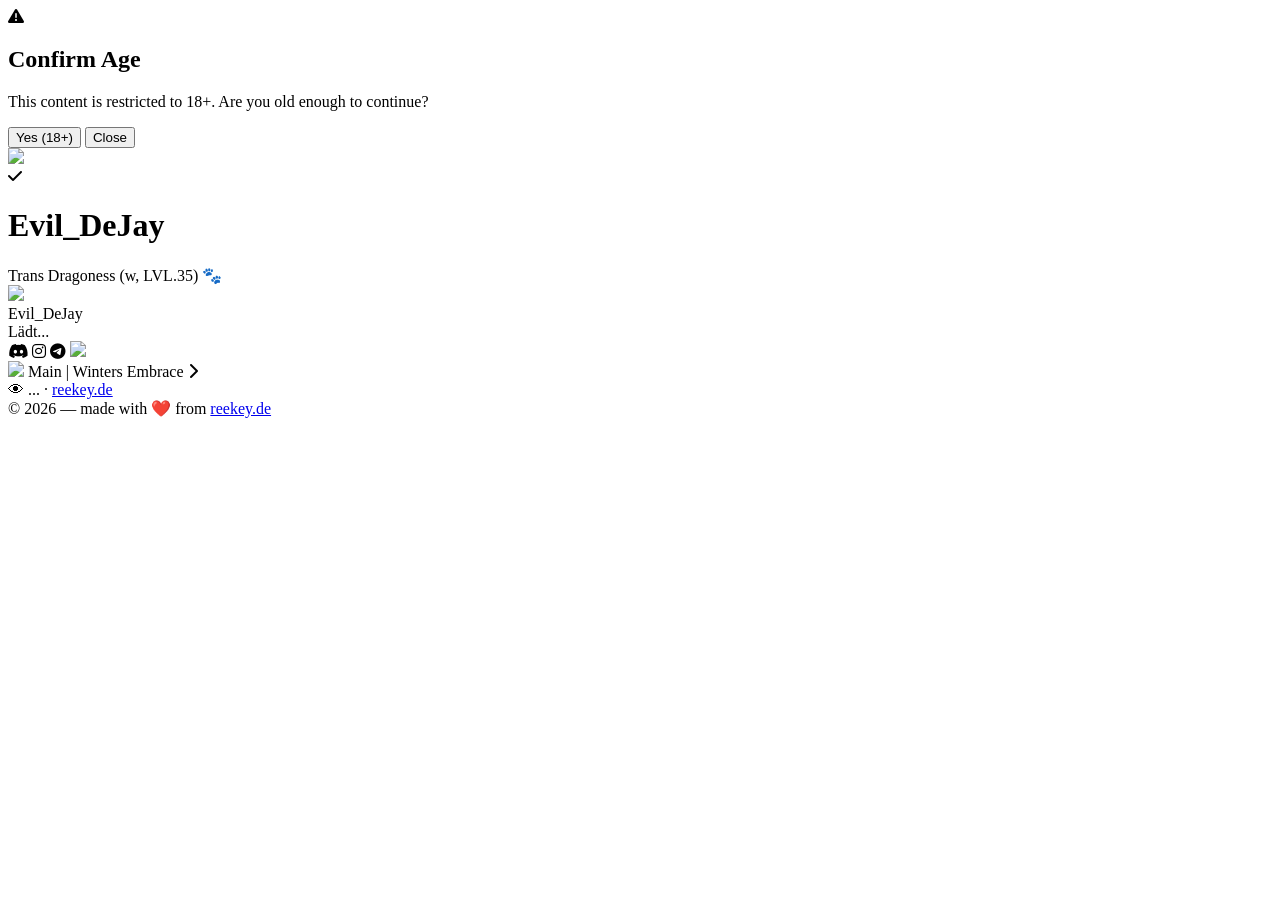
==== index.html @ 0b231b2c "Add initial HTML structure for link portal" ====
<!DOCTYPE html>
  <html lang="de">
  <head>
    <meta charset="utf-8"/>
    <meta name="viewport" content="width=device-width, initial-scale=1.0, maximum-scale=1.0, user-scalable=no"/>
    <title>Evil_DeJay | Link-Portal</title>

    <meta property="og:title" content="Evil_DeJay | Link-Portal">
    <meta property="og:site_name" content="dejaykey.de">
    <meta property="og:description" content="Welcome to my official link portal! 🐾">
    <meta property="og:image" content="https://dejaykey.de/photo_2026-05-27_23-57-59.jpg">
    <meta property="og:url" content="https://dejaykey.de/">
    <meta property="og:type" content="website">

    <link rel="icon" type="image/jpeg" href="https://dejaykey.de/photo_2026-05-27_23-50-28.jpg">
    <link rel="stylesheet" href="https://cdnjs.cloudflare.com/ajax/libs/font-awesome/6.5.1/css/all.min.css">
    <link rel="preconnect" href="https://fonts.googleapis.com">
    <link rel="preconnect" href="https://fonts.gstatic.com" crossorigin>
    <link href="https://fonts.googleapis.com/css2?family=Inter:wght@400;500;600;700;800&family=JetBrains+Mono:wght@500;600&display=swap" rel="stylesheet">
    <link rel="stylesheet" href="/style.css">
  </head>
  <body>
    <div id="age-gate" class="age-gate-overlay">
      <div class="age-gate-box">
        <div class="icon-circle"><i class="fa-solid fa-triangle-exclamation"></i></div>
        <h2>Confirm Age</h2>
        <p>This content is restricted to 18+. Are you old enough to continue?</p>
        <div class="age-gate-actions">
          <button onclick="go()" class="yes-btn">Yes (18+)</button>
          <button onclick="hide()" class="no-btn">Close</button>
        </div>
      </div>
    </div>

    <div class="bg-layer" style="background-image: url('https://dejaykey.de/photo_2026-05-27_23-57-59.jpg');"></div>
    <div class="main-wrapper">
      <div class="profile-card" id="card">
        <div>
          <div class="avatar-box">
            <img class="avatar-img" src="https://dejaykey.de/photo_2026-05-27_23-50-28.jpg">
            <div class="avatar-ring"></div>
            <div class="status-corner"><i class="fa-solid fa-check"></i></div>
          </div>
        </div>
        <div>
          <h1>Evil_DeJay</h1>
          <div class="sub-bio">Trans Dragoness (w, LVL.35) 🐾</div>
      </div>

              <div class="status-widget">
                <div class="status-row discord-row" onclick="track('Discord_Profile', 'https://discord.com/users/1209220675303379046')">
                  <div class="avatar-mini">
                    <img src="https://dejaykey.de/photo_2026-05-27_23-50-28.jpg">
                    <div id="widget-dot" class="widget-status-dot"></div>
                  </div>
                  <div class="widget-info">
                    <div class="widget-name">Evil_DeJay</div>
                    <div id="widget-activity" class="widget-activity">Lädt...</div>
                  </div>
                  <span class="status-chip" id="widget-status-label"></span>
                </div>
              </div>

              <div class="social-row">
                <a class="social-icon" onclick="track('Discord', 'https://discord.com/users/ev1lg3n')"><i class="fa-brands fa-discord"></i></a>
                <a class="social-icon" onclick="track('Instagram', 'https://www.instagram.com/evil_dejay')"><i class="fa-brands fa-instagram"></i></a>
                <a class="social-icon" onclick="track('Telegram', 'https://t.me/EvilDejay')"><i class="fa-brands fa-telegram"></i></a>
                <a class="social-icon" onclick="track('Barq', 'https://barq.app/@DeJay')"><img class="dyn-icon-img" src="https://r2.guns.lol/12468df9-0fa2-4803-9eff-17382fc79a12.webp"></a>
              </div>

              <div class="btn-list">
                <div class="links-card" onclick="track('Main | Winters Embrace', 'https://www.winters-embrace.com/')">
                  <span class="link-label">
                    <span class="link-icon"><img class="dyn-icon-img" src="https://reekey.de/photo_2026-05-28_02-22-45.svg"></span>
                    <span class="link-title">Main | Winters Embrace</span>
            </span>
            <span class="link-meta"><i class="fa-solid fa-chevron-right chevron"></i></span>
          </div>
        </div>

        <div class="footer">
          <div class="footer-links">
            <span class="view-counter-box">👁 <span id="view-count">...</span></span>
            <span>·</span>
            <span><a href="https://reekey.de">reekey.de</a></span>
          </div>
          <div class="footer-made-by">
            © 2026 — made with ❤️ from <a href="https://reekey.de">reekey.de</a>
        </div>
      </div>
    </div>
  </div>

  <script src="/script.js"></script>
</body>
</html>
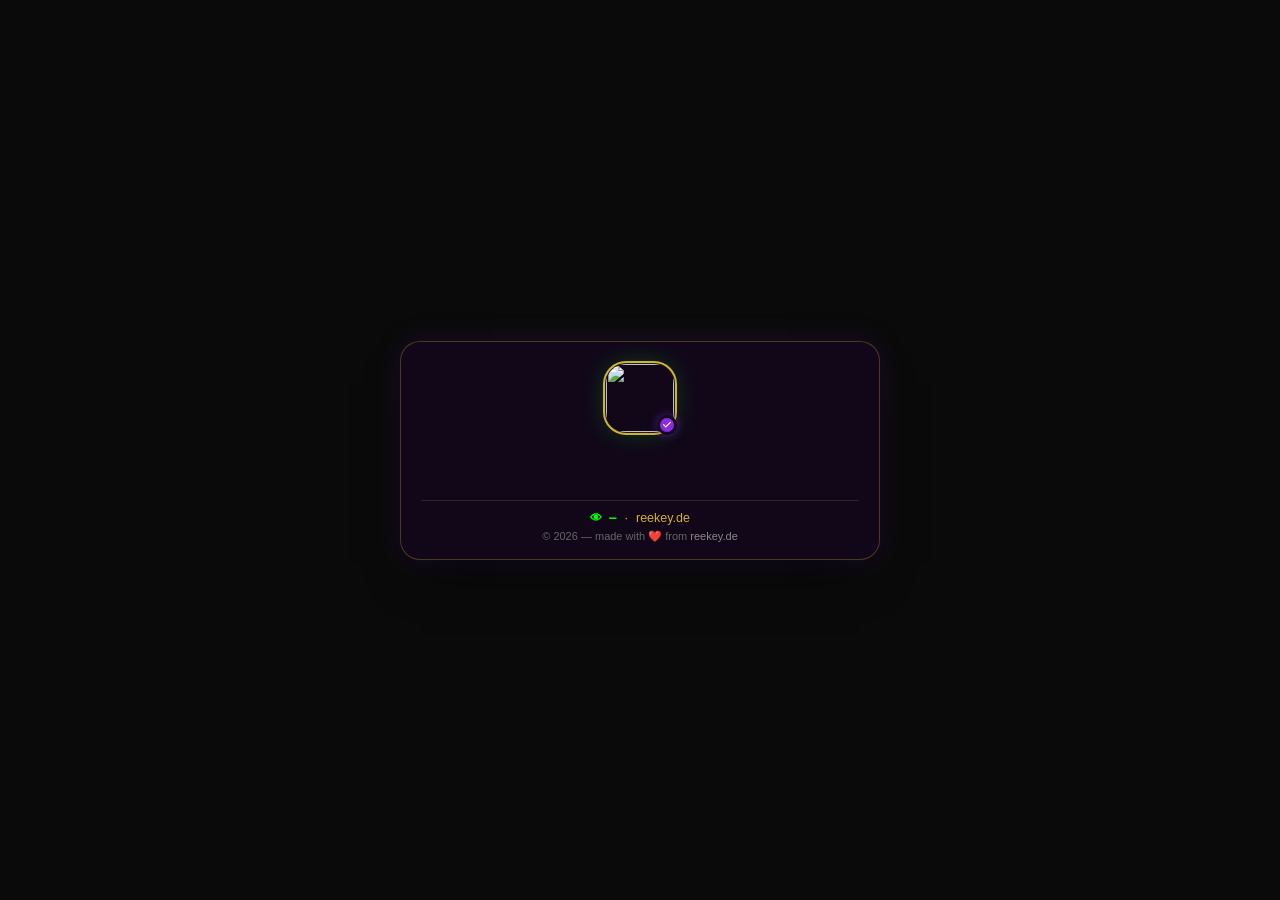
==== commit 628ad2a8: "Update index.html" ====
--- a/index.html
+++ b/index.html
@@ -12,7 +12,7 @@
     <meta property="og:url" content="https://dejaykey.de/">
     <meta property="og:type" content="website">
 
-    <link rel="icon" type="image/jpeg" href="https://dejaykey.de/photo_2026-05-27_23-50-28.jpg">
+    <link id="dynamic-favicon" rel="icon" type="image/jpeg" href="">
     <link rel="stylesheet" href="https://cdnjs.cloudflare.com/ajax/libs/font-awesome/6.5.1/css/all.min.css">
     <link rel="preconnect" href="https://fonts.googleapis.com">
     <link rel="preconnect" href="https://fonts.gstatic.com" crossorigin>
@@ -32,51 +32,26 @@
       </div>
     </div>
 
-    <div class="bg-layer" style="background-image: url('https://dejaykey.de/photo_2026-05-27_23-57-59.jpg');"></div>
+    <div class="bg-layer" id="live-bg"></div>
     <div class="main-wrapper">
       <div class="profile-card" id="card">
         <div>
           <div class="avatar-box">
-            <img class="avatar-img" src="https://dejaykey.de/photo_2026-05-27_23-50-28.jpg">
+            <img id="avatar" class="avatar-img" src="">
             <div class="avatar-ring"></div>
             <div class="status-corner"><i class="fa-solid fa-check"></i></div>
           </div>
         </div>
         <div>
-          <h1>Evil_DeJay</h1>
-          <div class="sub-bio">Trans Dragoness (w, LVL.35) 🐾</div>
-      </div>
+          <h1 id="live-title"></h1>
+          <div class="sub-bio" id="live-bio"></div>
+        </div>
 
-              <div class="status-widget">
-                <div class="status-row discord-row" onclick="track('Discord_Profile', 'https://discord.com/users/1209220675303379046')">
-                  <div class="avatar-mini">
-                    <img src="https://dejaykey.de/photo_2026-05-27_23-50-28.jpg">
-                    <div id="widget-dot" class="widget-status-dot"></div>
-                  </div>
-                  <div class="widget-info">
-                    <div class="widget-name">Evil_DeJay</div>
-                    <div id="widget-activity" class="widget-activity">Lädt...</div>
-                  </div>
-                  <span class="status-chip" id="widget-status-label"></span>
-                </div>
-              </div>
+        <div id="dynamic-widget-area"></div>
 
-              <div class="social-row">
-                <a class="social-icon" onclick="track('Discord', 'https://discord.com/users/ev1lg3n')"><i class="fa-brands fa-discord"></i></a>
-                <a class="social-icon" onclick="track('Instagram', 'https://www.instagram.com/evil_dejay')"><i class="fa-brands fa-instagram"></i></a>
-                <a class="social-icon" onclick="track('Telegram', 'https://t.me/EvilDejay')"><i class="fa-brands fa-telegram"></i></a>
-                <a class="social-icon" onclick="track('Barq', 'https://barq.app/@DeJay')"><img class="dyn-icon-img" src="https://r2.guns.lol/12468df9-0fa2-4803-9eff-17382fc79a12.webp"></a>
-              </div>
+        <div class="social-row" id="dynamic-social-container"></div>
 
-              <div class="btn-list">
-                <div class="links-card" onclick="track('Main | Winters Embrace', 'https://www.winters-embrace.com/')">
-                  <span class="link-label">
-                    <span class="link-icon"><img class="dyn-icon-img" src="https://reekey.de/photo_2026-05-28_02-22-45.svg"></span>
-                    <span class="link-title">Main | Winters Embrace</span>
-            </span>
-            <span class="link-meta"><i class="fa-solid fa-chevron-right chevron"></i></span>
-          </div>
-        </div>
+        <div class="btn-list" id="dynamic-links-container"></div>
 
         <div class="footer">
           <div class="footer-links">
--- a/style.css
+++ b/style.css
@@ -0,0 +1,150 @@
+ :root {
+    --bg: #0A0A0A;
+    --card: #14071f;
+    --raised: rgba(138, 43, 226, 0.16);
+    --ink: #00ff08;
+    --ink-dim: #d4af37;
+    --line: rgba(212, 175, 55, 0.18);
+    --purple: #8a2be2;
+    --gold: #d4af37;
+    --badge: #8a2be2;
+}
+* { box-sizing: border-box; }
+body, html {
+    margin: 0; padding: 0; width: 100%; min-height: 100%;
+    background-color: var(--bg); color: var(--ink);
+    font-family: 'Inter', -apple-system, sans-serif;
+}
+
+.bg-layer { position: fixed; inset: 0; background-size: cover; background-position: center; background-attachment: fixed; z-index: 0; pointer-events: none; }
+
+.main-wrapper { position: relative; z-index: 2; min-height: 100dvh; width: 100%; display: flex; flex-direction: column; justify-content: center; align-items: center; padding: 32px 14px; overflow-y: auto; -webkit-overflow-scrolling: touch; }
+
+.profile-card {
+    width: 100%; max-width: 480px;
+    background: rgba(20, 7, 31, 0.75);
+    backdrop-filter: blur(14px);
+    -webkit-backdrop-filter: blur(14px);
+    border-radius: 20px;
+    border: 1px solid rgba(212, 175, 55, 0.3);
+    padding: 32px 26px 26px 26px;
+    text-align: center;
+    display: flex; flex-direction: column; gap: 22px;
+    opacity: 0; transition: opacity 0.4s ease;
+    box-shadow: 0 24px 48px -20px rgba(0,0,0,0.6), 0 0 30px rgba(138, 43, 226, 0.15);
+}
+
+.avatar-box { width: 80px; height: 80px; margin: 0 auto; position: relative; flex-shrink: 0; }
+.avatar-img { width: 100%; height: 100%; border-radius: 20px; object-fit: cover; box-shadow: 0 0 24px rgba(0, 255, 8, 0.25); }
+.avatar-ring { position: absolute; inset: -3px; border-radius: 23px; border: 2px solid var(--gold); pointer-events: none; }
+.status-corner { position: absolute; bottom: -3px; right: -3px; width: 20px; height: 20px; border-radius: 50%; background: var(--purple); border: 3px solid #14071f; display: flex; align-items: center; justify-content: center; box-shadow: 0 0 10px rgba(138, 43, 226, 0.5); }
+.status-corner i { font-size: 9px; color: #fff; }
+
+h1 { font-size: 22px; font-weight: 700; margin: 0; color: var(--ink); letter-spacing: -0.01em; text-shadow: 0 0 18px rgba(0, 255, 8, 0.3); }
+.sub-bio { color: var(--ink-dim); font-size: 14px; margin: 8px 0 0 0; font-weight: 400; line-height: 1.55; padding: 0 4px; text-shadow: 0 1px 4px rgba(0,0,0,0.5); }
+
+.status-widget { background: rgba(0, 0, 0, 0.4); border: 1px solid rgba(212, 175, 55, 0.25); border-radius: 14px; overflow: hidden; }
+.status-row { display: flex; align-items: center; gap: 10px; padding: 11px 14px; position: relative; text-align: left; }
+.discord-row { cursor: pointer; transition: background 0.15s ease; }
+.discord-row:hover { background: rgba(138, 43, 226, 0.14); }
+.avatar-mini { position: relative; width: 34px; height: 34px; flex-shrink: 0; }
+.avatar-mini img { width: 100%; height: 100%; border-radius: 10px; object-fit: cover; border: 2px solid var(--gold); }
+.widget-status-dot { width: 11px; height: 11px; border-radius: 50%; background-color: #555; border: 2px solid #14071f; position: absolute; bottom: -2px; right: -2px; }
+.widget-info { overflow: hidden; }
+.widget-name { font-weight: 700; font-size: 14px; color: #fff; }
+.dyn-icon-img { width: 17px; height: 17px; object-fit: contain; }
+.widget-activity { color: rgba(0, 255, 8, 0.8); font-size: 12px; font-weight: 600; white-space: nowrap; overflow: hidden; text-overflow: ellipsis; }
+.status-chip { margin-left: auto; font-size: 10.5px; font-weight: 600; text-transform: uppercase; letter-spacing: 0.03em; color: var(--gold); flex-shrink: 0; }
+
+.social-row { display: flex; justify-content: center; flex-wrap: wrap; gap: 8px; }
+.social-icon {
+    width: 42px; height: 42px; background: var(--raised);
+    border-radius: 12px;
+    display: flex; justify-content: center; align-items: center; cursor: pointer;
+    transition: all 0.15s ease; color: var(--gold); overflow: hidden;
+}
+.social-icon img { width: 18px; height: 18px; object-fit: contain; }
+.social-icon i { font-size: 16px; }
+.social-icon:hover { background: rgba(138, 43, 226, 0.28); color: var(--ink); transform: translateY(-2px); }
+
+.btn-list { display: flex; flex-direction: column; gap: 8px; width: 100%; }
+.links-card {
+    background: linear-gradient(90deg, rgba(138, 43, 226, 0.35) 0%, rgba(20, 7, 31, 0.4) 100%);
+    border-radius: 14px;
+    padding: 14px 16px 14px 13px;
+    border-left: 3px solid transparent;
+    color: #fff;
+    text-decoration: none !important;
+    font-weight: 600; font-size: 14.5px;
+    display: flex; justify-content: space-between; align-items: center;
+    cursor: pointer; transition: background 0.15s ease, border-color 0.15s ease, transform 0.15s ease;
+}
+.links-card:hover { border-left-color: var(--gold); transform: translateY(-1px); }
+.links-card .link-label { display: flex; align-items: center; gap: 12px; overflow: hidden; }
+.links-card .link-icon { width: 20px; text-align: center; flex-shrink: 0; color: var(--gold); font-size: 16px; }
+.links-card .link-title { overflow: hidden; text-overflow: ellipsis; white-space: nowrap; }
+.links-card .link-meta { display: flex; align-items: center; gap: 8px; flex-shrink: 0; }
+.links-card .chevron { color: var(--gold); font-size: 12px; }
+.badge-18 { font-size: 10.5px; font-family: 'JetBrains Mono', monospace; font-weight: 700; background: var(--badge); color: #fff; padding: 3px 7px; border-radius: 6px; border: 1px solid var(--gold); flex-shrink: 0; }
+
+.age-gate-overlay { position: fixed; inset: 0; background: rgba(5,5,5,0.88); backdrop-filter: blur(6px); z-index: 9999; display: none; justify-content: center; align-items: center; padding: 16px; }
+.age-gate-box {
+    background: #14071f; border: 1px solid rgba(212, 175, 55, 0.35); border-top: 3px solid var(--purple);
+    border-radius: 20px; padding: 30px 26px; text-align: center; width: 100%; max-width: 380px;
+    transform: scale(0.94); opacity: 0; transition: transform 0.25s cubic-bezier(0.34,1.56,0.64,1), opacity 0.25s ease;
+}
+.age-gate-overlay.open .age-gate-box { transform: scale(1); opacity: 1; }
+.age-gate-box .icon-circle { width: 44px; height: 44px; border-radius: 50%; background: rgba(138,43,226,0.2); color: var(--gold); display: flex; align-items: center; justify-content: center; margin: 0 auto 14px auto; font-size: 18px; }
+.age-gate-box h2 { color: var(--ink); font-size: 18px; font-weight: 700; margin: 0; }
+.age-gate-box p { color: var(--ink-dim); font-size: 13.5px; margin: 10px 0 22px 0; line-height: 1.55; }
+.age-gate-box .yes-btn { padding: 12px 24px; background: var(--gold); border: none; border-radius: 12px; font-weight: 700; font-size: 14px; cursor: pointer; color: #14071f; font-family: inherit; }
+.age-gate-box .no-btn { padding: 12px 24px; background: var(--raised); color: var(--ink-dim); border: none; border-radius: 12px; font-size: 14px; cursor: pointer; font-family: inherit; }
+.age-gate-actions { display: flex; gap: 10px; justify-content: center; }
+
+.footer { padding-top: 16px; border-top: 1px solid var(--line); text-align: center; font-size: 12.5px; color: var(--ink-dim); display: flex; flex-direction: column; gap: 8px; }
+.footer-links { display: flex; justify-content: center; align-items: center; gap: 8px; flex-wrap: wrap; }
+.footer a { color: var(--ink-dim); text-decoration: none; font-weight: 500; }
+.footer a:hover { color: var(--ink); }
+.view-counter-box { color: var(--ink); font-weight: 600; font-family: 'JetBrains Mono', monospace; font-size: 12px; }
+.footer-made-by { font-size: 11px; color: #666; }
+.footer-made-by a { color: #888; }
+
+@media (min-width: 1024px) and (max-height: 1080px) {
+    body, html { overflow: hidden !important; }
+    .main-wrapper { padding: 18px 10px; overflow-y: hidden; }
+    .profile-card { padding: 22px 20px 16px 20px; gap: 12px; }
+    .avatar-box { width: 68px; height: 68px; }
+    h1 { font-size: 19px; }
+    .sub-bio { font-size: 13px; }
+    .status-row { padding: 9px 12px; }
+    .avatar-mini { width: 30px; height: 30px; }
+    .social-row { gap: 6px; }
+    .social-icon { width: 36px; height: 36px; }
+    .social-icon i { font-size: 14px; }
+    .btn-list { gap: 6px; }
+    .links-card { padding: 11px 14px; font-size: 13.5px; }
+    .footer { padding-top: 10px; gap: 5px; }
+}
+@media (max-width: 480px) {
+    .main-wrapper { padding: 20px 10px; }
+    .profile-card { padding: 26px 18px 20px 18px; gap: 16px; }
+    .avatar-box { width: 72px; height: 72px; }
+    h1 { font-size: 20px; }
+    .sub-bio { font-size: 13.5px; }
+    .status-row { padding: 10px 12px; }
+    .avatar-mini { width: 32px; height: 32px; }
+    .social-row { gap: 7px; }
+    .social-icon { width: 38px; height: 38px; }
+    .social-icon i { font-size: 15px; }
+    .social-icon img { width: 16px; height: 16px; }
+    .btn-list { gap: 7px; }
+    .links-card { padding: 12px 14px; font-size: 14px; }
+    .badge-18 { font-size: 10px; padding: 2px 6px; }
+    .footer { font-size: 11.5px; }
+}
+@media (max-width: 360px) {
+    .profile-card { padding: 22px 14px 18px 14px; }
+    h1 { font-size: 18px; }
+    .avatar-box { width: 64px; height: 64px; }
+    .links-card .link-title { max-width: 140px; }
+}
